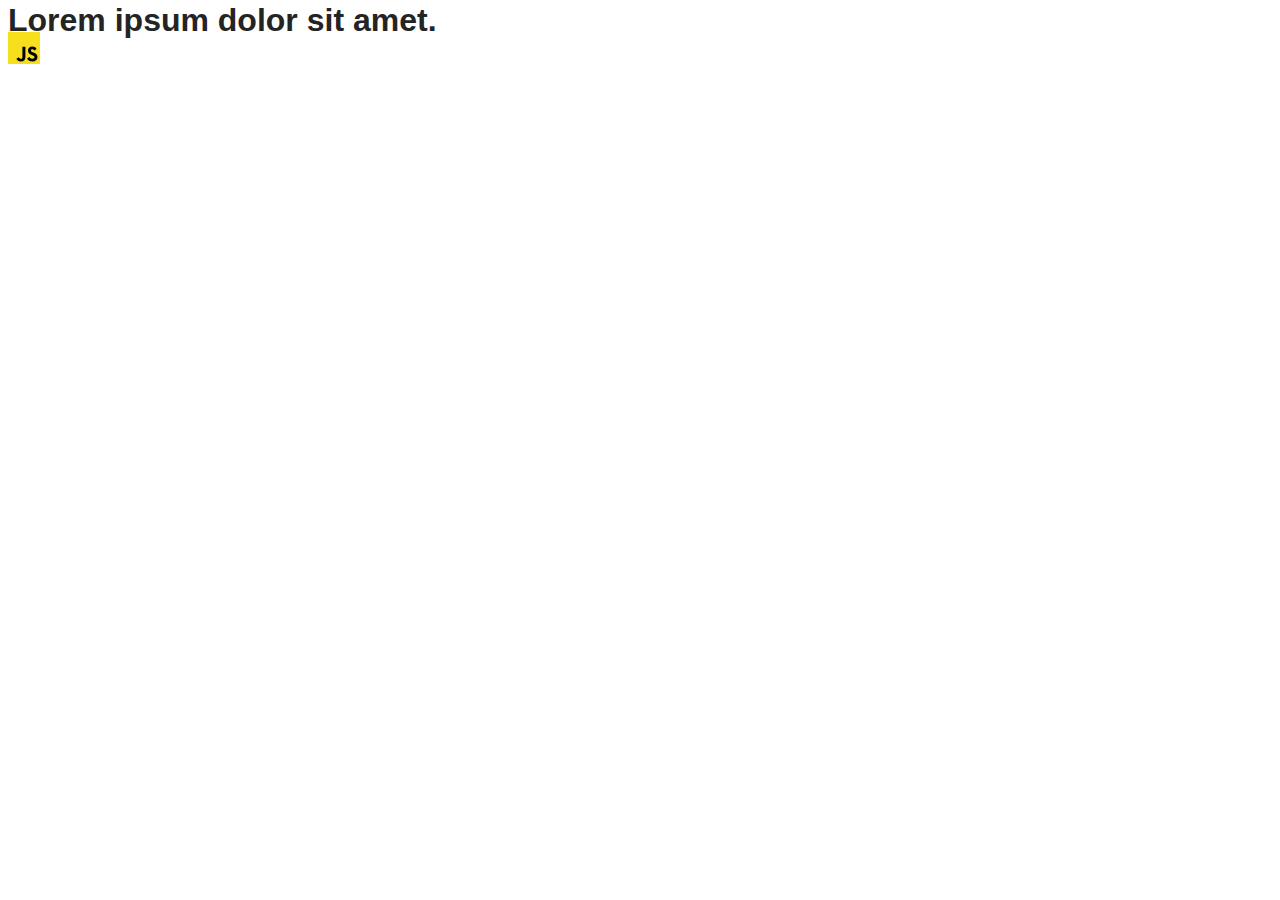
==== src/index.html @ be33fa77 "Initial commit" ====
<!DOCTYPE html>
<html lang="en">
  <head>
    <meta charset="UTF-8" />
    <link rel="icon" type="image/svg+xml" href="/favicon.svg" />
    <meta name="viewport" content="width=device-width, initial-scale=1.0" />
    <title>Vanilla App Template</title>
    <link rel="stylesheet" href="./css/styles.css" />
  </head>
  <body>
    <load ="partials/header.html" />

    <section>
      <h1>Lorem ipsum dolor sit amet.</h1>
      <!-- Path to images as from index.html file -->
      <img src="./img/javascript.svg" alt="" />
    </section>

    <!-- Loads the specified .html file -->
    <load ="partials/vite-promo.html" />

    <script type="module" src="/main.js"></script>
  </body>
</html>
---- src/css/styles.css ----
/**
  |============================
  | include css partials with
  | default @import url()
  |============================
*/
@import url('./reset.css');
@import url('./vite-promo.css');
@import url('./header.css');

:root {
  font-family: Inter, Avenir, Helvetica, Arial, sans-serif;
  font-size: 16px;
  line-height: 24px;
  font-weight: 400;

  color: #242424;
  background-color: rgba(255, 255, 255, 0.87);

  font-synthesis: none;
  text-rendering: optimizeLegibility;
  -webkit-font-smoothing: antialiased;
  -moz-osx-font-smoothing: grayscale;
  -webkit-text-size-adjust: 100%;
}
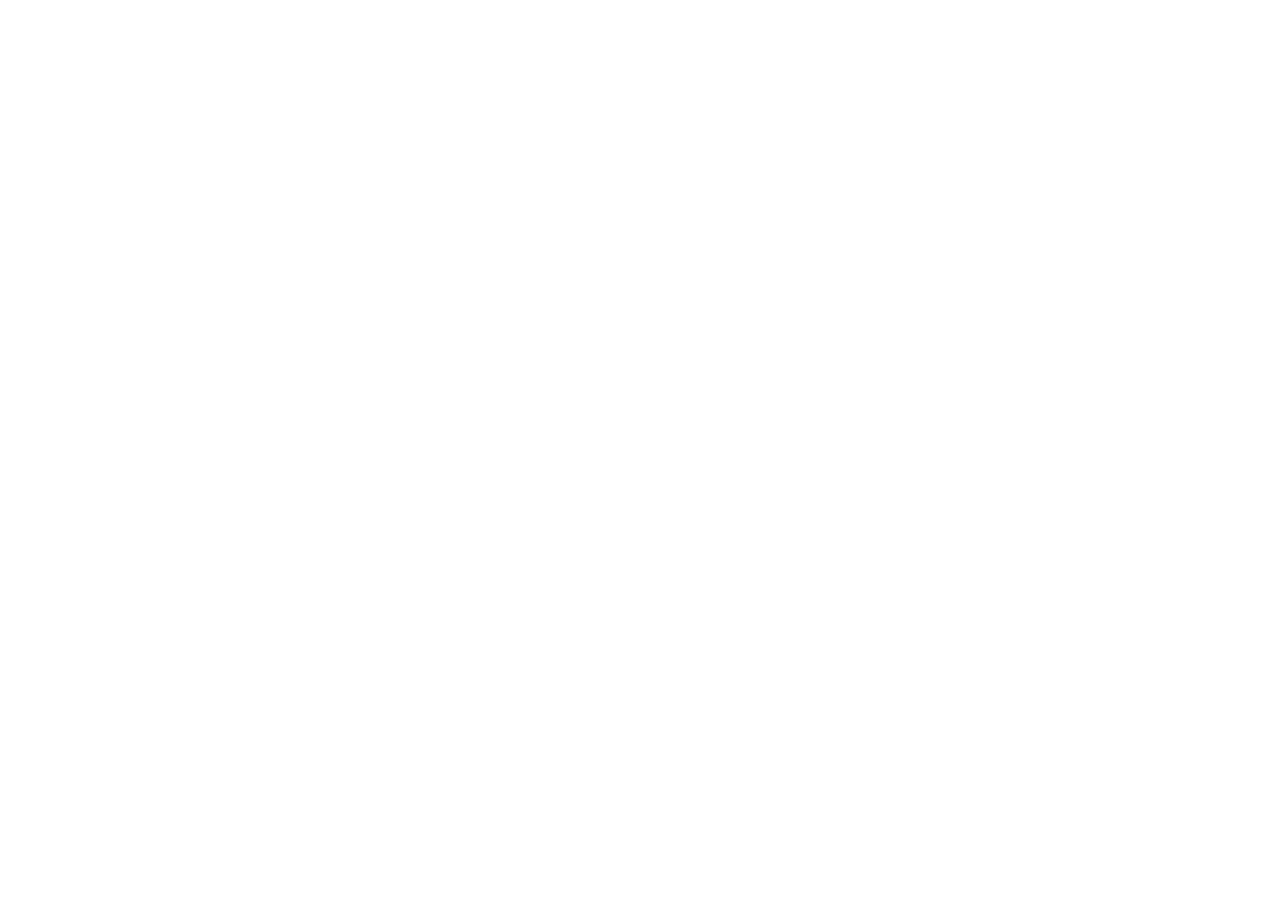
==== commit 9f85124b: "структура проекта" ====
--- a/src/index.html
+++ b/src/index.html
@@ -1,24 +1,22 @@
 <!DOCTYPE html>
 <html lang="en">
-  <head>
-    <meta charset="UTF-8" />
-    <link rel="icon" type="image/svg+xml" href="/favicon.svg" />
-    <meta name="viewport" content="width=device-width, initial-scale=1.0" />
-    <title>Vanilla App Template</title>
-    <link rel="stylesheet" href="./css/styles.css" />
-  </head>
-  <body>
-    <load ="partials/header.html" />
 
-    <section>
-      <h1>Lorem ipsum dolor sit amet.</h1>
-      <!-- Path to images as from index.html file -->
-      <img src="./img/javascript.svg" alt="" />
-    </section>
+<head>
+  <meta charset="UTF-8" />
+  <link rel="icon" type="image/svg+xml" href="/favicon.svg" />
+  <meta name="viewport" content="width=device-width, initial-scale=1.0" />
+  <title>Vanilla App Template</title>
+  <link rel="stylesheet" href="./css/styles.css" />
+</head>
 
-    <!-- Loads the specified .html file -->
-    <load ="partials/vite-promo.html" />
+<body>
+  <load src="partials/header.html" />
+  <load src="partials/hero.html" />
+  <load src="partials/about.html" />
+  <load src="partials/footer.html" />
 
-    <script type="module" src="/main.js"></script>
-  </body>
-</html>
+
+  <script type="module" src="/main.js"></script>
+</body>
+
+</html>--- a/src/css/styles.css
+++ b/src/css/styles.css
@@ -1,25 +1,7 @@
-/**
-  |============================
-  | include css partials with
-  | default @import url()
-  |============================
-*/
+
 @import url('./reset.css');
+@import url('./variablebles.css');
+@import url('./components.css');
 @import url('./vite-promo.css');
 @import url('./header.css');
 
-:root {
-  font-family: Inter, Avenir, Helvetica, Arial, sans-serif;
-  font-size: 16px;
-  line-height: 24px;
-  font-weight: 400;
-
-  color: #242424;
-  background-color: rgba(255, 255, 255, 0.87);
-
-  font-synthesis: none;
-  text-rendering: optimizeLegibility;
-  -webkit-font-smoothing: antialiased;
-  -moz-osx-font-smoothing: grayscale;
-  -webkit-text-size-adjust: 100%;
-}
